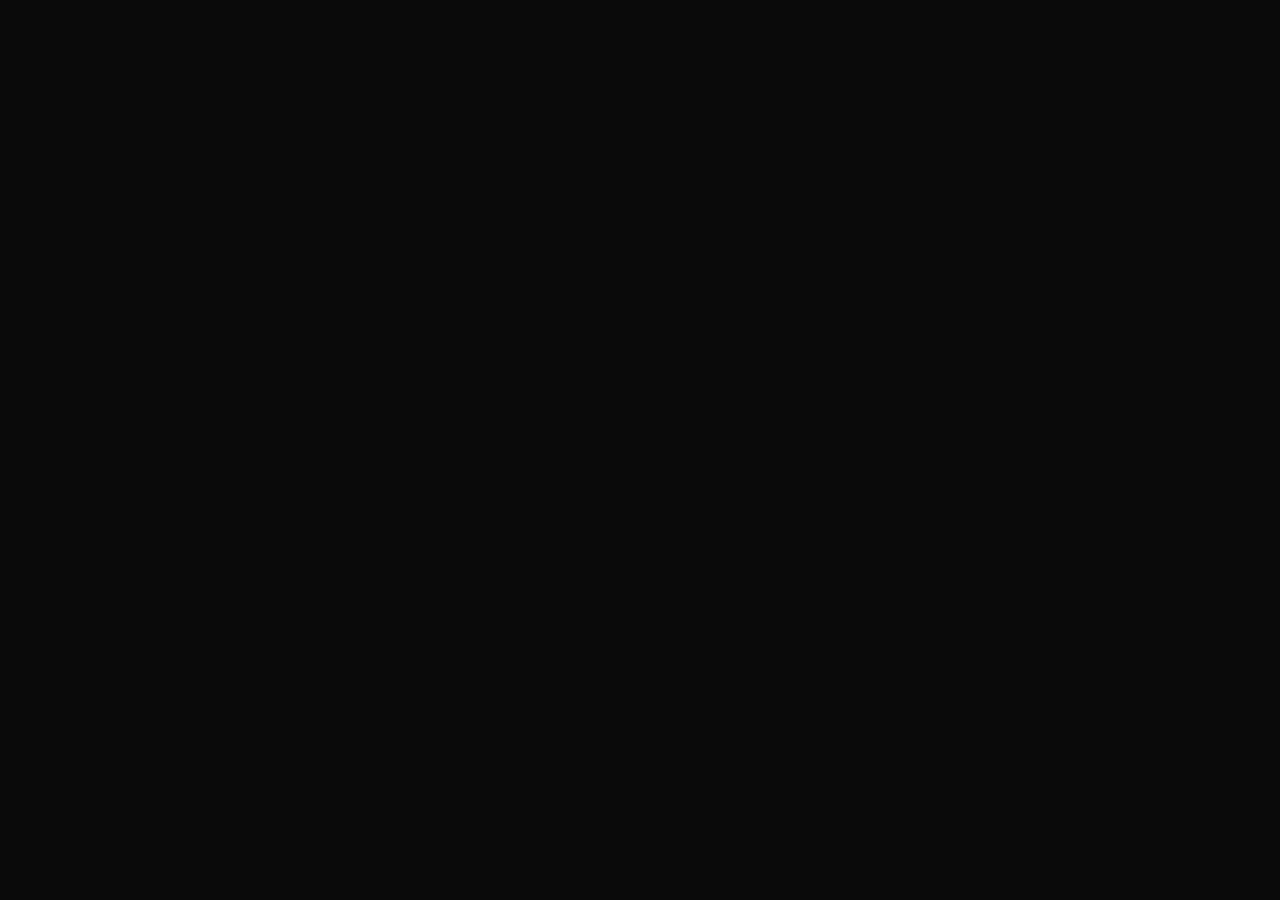
==== agent/index.html @ 30673cf0 "Initial POC: Two-device WebRTC privacy game - Terminal app: QR code generation, cyberpunk boot seque" ====
<!DOCTYPE html>
<html lang="en">
<head>
  <meta charset="UTF-8">
  <meta name="viewport" content="width=device-width, initial-scale=1.0">
  <title>CYPHER Agent</title>
  <style>
    * { box-sizing: border-box; }
    body {
      font-family: monospace;
      background: #0a0a0a;
      color: #00FFCC;
      padding: 1rem;
      text-align: center;
      margin: 0;
      min-height: 100vh;
    }
    h1 { color: #00FFCC; margin: 0.5rem 0; letter-spacing: 0.2em; }
    h2 { color: #00FFCC; margin: 0.5rem 0; font-size: 0.9rem; opacity: 0.8; }

    .screen { display: none; }
    .screen.active { display: block; }

    /* Setup screen */
    #setup { padding: 1rem; }

    #avatar-container {
      width: 250px;
      height: 250px;
      margin: 1rem auto;
      border-radius: 50%;
      overflow: hidden;
      border: 4px solid rgba(0, 255, 204, 0.3);
      background: #000;
      position: relative;
      box-shadow: 0 0 50px rgba(0, 255, 204, 0.1);
    }

    #camera-preview { display: none; }

    #avatar-canvas {
      width: 100%;
      height: 100%;
      object-fit: cover;
    }

    #countdown-overlay {
      display: none;
      position: absolute;
      inset: 0;
      background: rgba(0, 0, 0, 0.4);
      backdrop-filter: blur(4px);
      align-items: center;
      justify-content: center;
      z-index: 40;
    }
    #countdown-overlay.active { display: flex; }
    #countdown-number {
      font-size: 6rem;
      font-weight: bold;
      animation: ping 1s infinite;
    }
    @keyframes ping {
      0%, 100% { transform: scale(1); opacity: 1; }
      50% { transform: scale(1.1); opacity: 0.8; }
    }

    #flash-overlay {
      display: none;
      position: absolute;
      inset: 0;
      background: white;
      z-index: 50;
    }
    #flash-overlay.active {
      display: block;
      animation: flash 0.3s ease-out forwards;
    }
    @keyframes flash {
      from { opacity: 1; }
      to { opacity: 0; }
    }

    #frozen-border {
      display: none;
      position: absolute;
      inset: 0;
      border: 20px solid rgba(0, 255, 204, 0.2);
      border-radius: 50%;
      pointer-events: none;
      animation: pulse 2s infinite;
    }
    #frozen-border.active { display: block; }
    @keyframes pulse {
      0%, 100% { opacity: 1; }
      50% { opacity: 0.5; }
    }

    input[type="text"] {
      background: #111;
      border: 1px solid rgba(0, 255, 204, 0.3);
      color: #00FFCC;
      padding: 0.75rem;
      font-family: monospace;
      font-size: 1rem;
      width: 100%;
      max-width: 250px;
      text-align: center;
      text-transform: uppercase;
    }
    input[type="text"]::placeholder { text-transform: none; color: rgba(0, 255, 204, 0.4); }
    input[type="text"]:focus { outline: none; border-color: #00FFCC; box-shadow: 0 0 10px rgba(0, 255, 204, 0.2); }

    button {
      background: transparent;
      color: #00FFCC;
      border: 2px solid #00FFCC;
      padding: 0.75rem 1.5rem;
      font-family: monospace;
      font-size: 1rem;
      cursor: pointer;
      margin: 0.5rem;
      border-radius: 50px;
      transition: all 0.2s;
    }
    button:hover { background: rgba(0, 255, 204, 0.1); }
    button:disabled { border-color: #333; color: #333; cursor: not-allowed; }
    button.primary { background: #00FFCC; color: #000; }
    button.primary:hover { background: #00CCAA; }
    button.secondary { border-color: #666; color: #666; }
    button.secondary:hover { border-color: #999; color: #999; }
    button.danger { border-color: #ff4444; color: #ff4444; }
    button.danger:hover { background: rgba(255, 68, 68, 0.1); }
    button.danger:disabled { border-color: #662222; color: #662222; }

    .instructions { color: rgba(0, 255, 204, 0.6); font-size: 0.75rem; margin: 0.5rem 0; letter-spacing: 0.1em; }

    .level-badge {
      display: inline-block;
      background: #00FFCC;
      color: #000;
      padding: 0.25rem 0.75rem;
      border-radius: 4px;
      font-weight: bold;
      margin: 0.5rem 0;
      font-size: 0.8rem;
    }

    .config-display {
      font-size: 0.7rem;
      opacity: 0.5;
      margin-top: 0.5rem;
    }

    /* Connected screen */
    #status { padding: 1rem; margin: 1rem; border: 1px solid rgba(0, 255, 204, 0.3); }
    #messages {
      text-align: left;
      max-width: 400px;
      margin: 1rem auto;
      padding: 1rem;
      border: 1px solid rgba(0, 255, 204, 0.3);
      min-height: 100px;
      font-size: 0.85rem;
    }
    .connected { color: #00FFCC; }
    .error { color: #ff4444; }

    /* Profile display */
    #profile-display {
      display: flex;
      align-items: center;
      justify-content: center;
      gap: 1rem;
      margin: 1rem auto;
      padding: 1rem;
      border: 2px solid rgba(0, 255, 204, 0.3);
      border-radius: 8px;
      max-width: 300px;
      background: linear-gradient(135deg, #0a0a0a 0%, #111 100%);
    }
    #profile-avatar {
      width: 80px;
      height: 80px;
      border-radius: 50%;
      border: 3px solid #00FFCC;
      background: #000;
    }
    #profile-info { text-align: left; }
    #profile-codename { color: #00FFCC; font-weight: bold; font-size: 1.2rem; }
  </style>
</head>
<body>

  <!-- Setup Screen -->
  <div id="setup" class="screen">
    <h1>CYPHER</h1>
    <h2>IDENTITY_GEN</h2>

    <div id="avatar-container">
      <video id="camera-preview" autoplay playsinline muted></video>
      <canvas id="avatar-canvas"></canvas>
      <div id="countdown-overlay"><span id="countdown-number">3</span></div>
      <div id="flash-overlay"></div>
      <div id="frozen-border"></div>
    </div>

    <div class="config-display">RES: 100 // MODE: HORIZONTAL</div>

    <div style="margin-top: 1rem;">
      <button id="captureBtn">CAPTURE</button>
      <button id="retakeBtn" class="secondary" style="display:none;">RETAKE</button>
    </div>

    <div style="margin-top: 1.5rem;">
      <input type="text" id="codenameInput" placeholder="Enter codename" maxlength="16">
    </div>

    <div class="level-badge">ACCREDITATION LEVEL 1</div>

    <div style="margin-top: 1rem;">
      <button id="registerBtn" class="primary" disabled>REGISTER AGENT</button>
    </div>
  </div>

  <!-- Connected Screen -->
  <div id="main" class="screen">
    <h1>CYPHER</h1>

    <div id="profile-display">
      <img id="profile-avatar" alt="Avatar">
      <div id="profile-info">
        <div id="profile-codename">...</div>
        <div class="level-badge">LEVEL <span id="profile-level">1</span></div>
      </div>
    </div>

    <div id="session">Session: <span id="sessionId">...</span></div>
    <div id="status">Connecting...</div>

    <div id="command-input" style="margin: 1rem 0;">
      <input type="text" id="messageInput" placeholder="Enter command..." style="width: 70%; max-width: 200px;">
      <button id="sendBtn" disabled>SEND</button>
    </div>

    <div id="messages"><strong>Messages:</strong><br></div>

    <div style="margin-top: 2rem;">
      <button id="disconnectBtn" class="danger" disabled>DISCONNECT</button>
    </div>
  </div>

  <script type="module">
    import { Peer } from 'https://esm.sh/peerjs@1';
    import Dexie from 'https://esm.sh/dexie@4';

    // Database setup
    const db = new Dexie('CypherAgent');
    db.version(1).stores({
      agent: 'id, codename, level, avatar'
    });

    // Cyber avatar config
    const CHAR_SETS = {
      horizontal: "  ▂▃▄▅▆▇█",
      vertical: " ▏▎▍▌▋▊▉█",
      retro: " ░▒▓█"
    };
    const config = {
      resolution: 100,
      mode: 'horizontal',
      color: '#00FFCC'
    };

    // State
    let avatarDataUrl = null;
    let stream = null;
    let animationId = null;
    let isFrozen = false;

    // DOM elements
    const setupScreen = document.getElementById('setup');
    const mainScreen = document.getElementById('main');
    const cameraPreview = document.getElementById('camera-preview');
    const avatarCanvas = document.getElementById('avatar-canvas');
    const countdownOverlay = document.getElementById('countdown-overlay');
    const countdownNumber = document.getElementById('countdown-number');
    const flashOverlay = document.getElementById('flash-overlay');
    const frozenBorder = document.getElementById('frozen-border');
    const captureBtn = document.getElementById('captureBtn');
    const retakeBtn = document.getElementById('retakeBtn');
    const codenameInput = document.getElementById('codenameInput');
    const registerBtn = document.getElementById('registerBtn');

    // Check for existing profile
    async function checkProfile() {
      const profile = await db.agent.get('player');
      return profile || null;
    }

    // Start camera
    async function startCamera() {
      try {
        stream = await navigator.mediaDevices.getUserMedia({
          video: { width: 1280, height: 720, facingMode: 'user' },
          audio: false
        });
        cameraPreview.srcObject = stream;
        cameraPreview.onloadedmetadata = () => {
          cameraPreview.play();
          renderFrame();
        };
      } catch (err) {
        console.error('Camera error:', err);
        alert('Could not access camera. Please allow camera permissions.');
      }
    }

    // Render cyber avatar frame
    function renderFrame() {
      if (!stream || isFrozen) return;

      const video = cameraPreview;
      const canvas = avatarCanvas;

      if (video.readyState !== 4) {
        animationId = requestAnimationFrame(renderFrame);
        return;
      }

      const ctx = canvas.getContext('2d', { willReadFrequently: true });

      // Force canvas to match display size (Square)
      const size = canvas.clientWidth * 2; // Higher res for quality
      canvas.width = size;
      canvas.height = size;

      // Crop logic - square from center
      const vidW = video.videoWidth;
      const vidH = video.videoHeight;
      const cropSize = Math.min(vidW, vidH);
      const cropX = (vidW - cropSize) / 2;
      const cropY = (vidH - cropSize) / 2;

      // Grid calculation
      const cols = config.resolution;
      const rows = Math.floor(cols * 0.6);

      const cellWidth = size / cols;
      const cellHeight = size / rows;

      // Downsample to temp canvas
      const tempCanvas = document.createElement('canvas');
      tempCanvas.width = cols;
      tempCanvas.height = rows;
      const tempCtx = tempCanvas.getContext('2d');

      // Mirror horizontally for selfie
      tempCtx.translate(cols, 0);
      tempCtx.scale(-1, 1);

      // Draw cropped square
      tempCtx.drawImage(video, cropX, cropY, cropSize, cropSize, 0, 0, cols, rows);

      const pixels = tempCtx.getImageData(0, 0, cols, rows).data;

      // Render
      ctx.fillStyle = '#000000';
      ctx.fillRect(0, 0, size, size);

      ctx.font = `${cellWidth}px monospace`;
      ctx.textBaseline = 'top';
      ctx.fillStyle = config.color;

      const chars = CHAR_SETS[config.mode];

      for (let y = 0; y < rows; y++) {
        for (let x = 0; x < cols; x++) {
          const i = (y * cols + x) * 4;
          const brightness = (pixels[i] + pixels[i + 1] + pixels[i + 2]) / 3;
          const charIndex = Math.floor((brightness / 255) * (chars.length - 1));
          const char = chars[charIndex];
          ctx.fillText(char, x * cellWidth, y * cellHeight);
        }
      }

      if (!isFrozen) {
        animationId = requestAnimationFrame(renderFrame);
      }
    }

    // Capture with countdown
    function startCapture() {
      let count = 3;
      countdownNumber.textContent = count;
      countdownOverlay.classList.add('active');

      const timer = setInterval(() => {
        count--;
        if (count > 0) {
          countdownNumber.textContent = count;
        } else {
          clearInterval(timer);
          countdownOverlay.classList.remove('active');
          performCapture();
        }
      }, 1000);
    }

    function performCapture() {
      // Flash effect
      flashOverlay.classList.add('active');
      setTimeout(() => flashOverlay.classList.remove('active'), 300);

      // Freeze
      isFrozen = true;
      frozenBorder.classList.add('active');
      cancelAnimationFrame(animationId);

      // Save current canvas as avatar
      avatarDataUrl = avatarCanvas.toDataURL('image/png');

      // Update buttons
      captureBtn.style.display = 'none';
      retakeBtn.style.display = 'inline-block';
      updateRegisterButton();
    }

    function retakeAvatar() {
      isFrozen = false;
      avatarDataUrl = null;
      frozenBorder.classList.remove('active');
      captureBtn.style.display = 'inline-block';
      retakeBtn.style.display = 'none';
      renderFrame();
      updateRegisterButton();
    }

    function updateRegisterButton() {
      registerBtn.disabled = !(avatarDataUrl && codenameInput.value.trim().length >= 2);
    }

    // Save profile
    async function registerAgent() {
      const codename = codenameInput.value.trim().toUpperCase();

      await db.agent.put({
        id: 'player',
        codename: codename,
        level: 1,
        avatar: avatarDataUrl
      });

      // Stop camera
      if (stream) {
        stream.getTracks().forEach(t => t.stop());
      }

      startMain({ codename, level: 1, avatar: avatarDataUrl });
    }

    // Main app
    async function startMain(profile) {
      setupScreen.classList.remove('active');
      mainScreen.classList.add('active');

      // Display profile
      document.getElementById('profile-codename').textContent = profile.codename;
      document.getElementById('profile-level').textContent = profile.level;

      if (profile.avatar) {
        document.getElementById('profile-avatar').src = profile.avatar;
      }

      // Get session from URL
      const params = new URLSearchParams(window.location.search);
      const sessionId = params.get('session');

      if (!sessionId) {
        document.getElementById('status').textContent = 'No session ID. Scan QR from Terminal.';
        document.getElementById('status').className = 'error';
        return;
      }

      document.getElementById('sessionId').textContent = sessionId;
      document.getElementById('status').textContent = 'Connecting...';

      // Create peer and connect
      const peer = new Peer();
      let connection = null;

      peer.on('open', id => {
        console.log('Agent peer ID:', id);

        connection = peer.connect(`cypher-${sessionId}`, { reliable: true });

        connection.on('open', () => {
          document.getElementById('status').textContent = 'Connected to Terminal!';
          document.getElementById('status').className = 'connected';
          document.getElementById('sendBtn').disabled = false;
          document.getElementById('disconnectBtn').disabled = false;

          // Send profile to terminal
          connection.send({
            type: 'INIT_STATE',
            profile: {
              codename: profile.codename,
              level: profile.level,
              avatar: profile.avatar
            }
          });
        });

        connection.on('data', data => {
          console.log('Received:', data);

          // Respond to heartbeat
          if (data.type === 'HEARTBEAT') {
            connection.send({ type: 'PONG' });
            return;
          }

          document.getElementById('messages').innerHTML += `← ${JSON.stringify(data)}<br>`;
        });

        connection.on('close', () => {
          document.getElementById('status').textContent = 'Disconnected';
          document.getElementById('sendBtn').disabled = true;
          document.getElementById('disconnectBtn').disabled = true;
        });

        connection.on('error', err => {
          document.getElementById('status').textContent = 'Connection error';
          document.getElementById('status').className = 'error';
        });
      });

      peer.on('error', err => {
        console.error('Peer error:', err);
        document.getElementById('status').textContent = 'Error: ' + err.type;
        document.getElementById('status').className = 'error';
      });

      // Send message
      function sendMessage() {
        const input = document.getElementById('messageInput');
        const text = input.value.trim();
        if (!text || !connection || !connection.open) return;

        const msg = { type: 'COMMAND', text: text, time: Date.now() };
        connection.send(msg);
        document.getElementById('messages').innerHTML += `→ ${text}<br>`;
        input.value = '';
      }

      document.getElementById('sendBtn').addEventListener('click', sendMessage);
      document.getElementById('messageInput').addEventListener('keypress', e => {
        if (e.key === 'Enter') sendMessage();
      });

      // Disconnect handler
      document.getElementById('disconnectBtn').addEventListener('click', () => {
        if (connection) {
          connection.close();
        }
        peer.destroy();
        document.getElementById('status').textContent = 'Disconnected by agent';
        document.getElementById('status').className = 'error';
        document.getElementById('messages').innerHTML += `<span style="color:#ff4444">// CONNECTION TERMINATED //</span><br>`;
      });
    }

    // Event listeners
    captureBtn.addEventListener('click', startCapture);
    retakeBtn.addEventListener('click', retakeAvatar);
    codenameInput.addEventListener('input', updateRegisterButton);
    registerBtn.addEventListener('click', registerAgent);

    // Init
    async function init() {
      const profile = await checkProfile();

      if (profile) {
        startMain(profile);
      } else {
        setupScreen.classList.add('active');
        startCamera();
      }
    }

    init();
  </script>
</body>
</html>
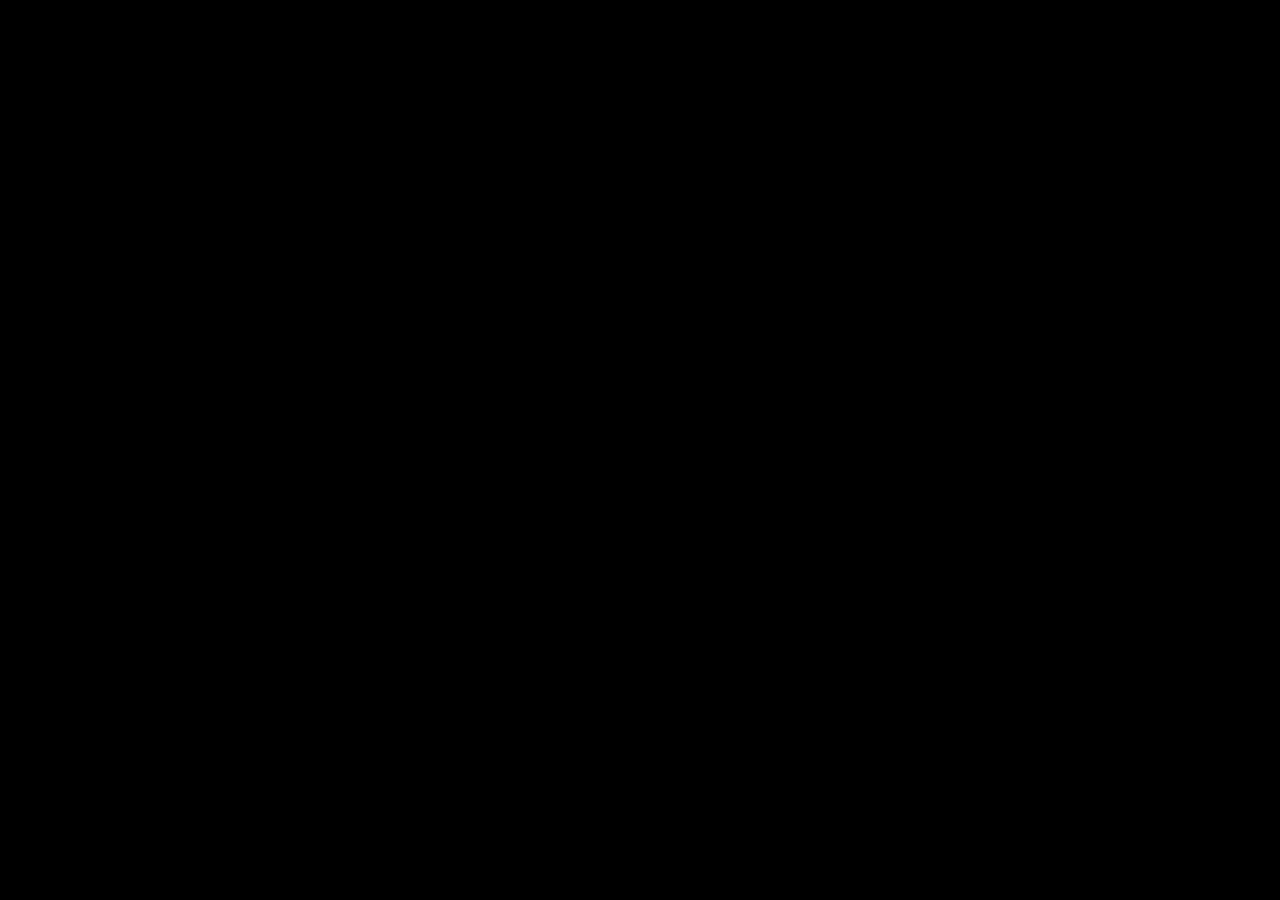
==== commit 46d0c636: "Refactor to NEXUS component library with single-file app architecture - Consolidate agent app into s" ====
--- a/agent/index.html
+++ b/agent/index.html
@@ -2,593 +2,15 @@
 <html lang="en">
 <head>
   <meta charset="UTF-8">
-  <meta name="viewport" content="width=device-width, initial-scale=1.0">
+  <meta name="viewport" content="width=device-width, initial-scale=1.0, user-scalable=no">
+  <meta name="apple-mobile-web-app-capable" content="yes">
+  <meta name="mobile-web-app-capable" content="yes">
+  <meta name="apple-mobile-web-app-status-bar-style" content="black">
   <title>CYPHER Agent</title>
-  <style>
-    * { box-sizing: border-box; }
-    body {
-      font-family: monospace;
-      background: #0a0a0a;
-      color: #00FFCC;
-      padding: 1rem;
-      text-align: center;
-      margin: 0;
-      min-height: 100vh;
-    }
-    h1 { color: #00FFCC; margin: 0.5rem 0; letter-spacing: 0.2em; }
-    h2 { color: #00FFCC; margin: 0.5rem 0; font-size: 0.9rem; opacity: 0.8; }
-
-    .screen { display: none; }
-    .screen.active { display: block; }
-
-    /* Setup screen */
-    #setup { padding: 1rem; }
-
-    #avatar-container {
-      width: 250px;
-      height: 250px;
-      margin: 1rem auto;
-      border-radius: 50%;
-      overflow: hidden;
-      border: 4px solid rgba(0, 255, 204, 0.3);
-      background: #000;
-      position: relative;
-      box-shadow: 0 0 50px rgba(0, 255, 204, 0.1);
-    }
-
-    #camera-preview { display: none; }
-
-    #avatar-canvas {
-      width: 100%;
-      height: 100%;
-      object-fit: cover;
-    }
-
-    #countdown-overlay {
-      display: none;
-      position: absolute;
-      inset: 0;
-      background: rgba(0, 0, 0, 0.4);
-      backdrop-filter: blur(4px);
-      align-items: center;
-      justify-content: center;
-      z-index: 40;
-    }
-    #countdown-overlay.active { display: flex; }
-    #countdown-number {
-      font-size: 6rem;
-      font-weight: bold;
-      animation: ping 1s infinite;
-    }
-    @keyframes ping {
-      0%, 100% { transform: scale(1); opacity: 1; }
-      50% { transform: scale(1.1); opacity: 0.8; }
-    }
-
-    #flash-overlay {
-      display: none;
-      position: absolute;
-      inset: 0;
-      background: white;
-      z-index: 50;
-    }
-    #flash-overlay.active {
-      display: block;
-      animation: flash 0.3s ease-out forwards;
-    }
-    @keyframes flash {
-      from { opacity: 1; }
-      to { opacity: 0; }
-    }
-
-    #frozen-border {
-      display: none;
-      position: absolute;
-      inset: 0;
-      border: 20px solid rgba(0, 255, 204, 0.2);
-      border-radius: 50%;
-      pointer-events: none;
-      animation: pulse 2s infinite;
-    }
-    #frozen-border.active { display: block; }
-    @keyframes pulse {
-      0%, 100% { opacity: 1; }
-      50% { opacity: 0.5; }
-    }
-
-    input[type="text"] {
-      background: #111;
-      border: 1px solid rgba(0, 255, 204, 0.3);
-      color: #00FFCC;
-      padding: 0.75rem;
-      font-family: monospace;
-      font-size: 1rem;
-      width: 100%;
-      max-width: 250px;
-      text-align: center;
-      text-transform: uppercase;
-    }
-    input[type="text"]::placeholder { text-transform: none; color: rgba(0, 255, 204, 0.4); }
-    input[type="text"]:focus { outline: none; border-color: #00FFCC; box-shadow: 0 0 10px rgba(0, 255, 204, 0.2); }
-
-    button {
-      background: transparent;
-      color: #00FFCC;
-      border: 2px solid #00FFCC;
-      padding: 0.75rem 1.5rem;
-      font-family: monospace;
-      font-size: 1rem;
-      cursor: pointer;
-      margin: 0.5rem;
-      border-radius: 50px;
-      transition: all 0.2s;
-    }
-    button:hover { background: rgba(0, 255, 204, 0.1); }
-    button:disabled { border-color: #333; color: #333; cursor: not-allowed; }
-    button.primary { background: #00FFCC; color: #000; }
-    button.primary:hover { background: #00CCAA; }
-    button.secondary { border-color: #666; color: #666; }
-    button.secondary:hover { border-color: #999; color: #999; }
-    button.danger { border-color: #ff4444; color: #ff4444; }
-    button.danger:hover { background: rgba(255, 68, 68, 0.1); }
-    button.danger:disabled { border-color: #662222; color: #662222; }
-
-    .instructions { color: rgba(0, 255, 204, 0.6); font-size: 0.75rem; margin: 0.5rem 0; letter-spacing: 0.1em; }
-
-    .level-badge {
-      display: inline-block;
-      background: #00FFCC;
-      color: #000;
-      padding: 0.25rem 0.75rem;
-      border-radius: 4px;
-      font-weight: bold;
-      margin: 0.5rem 0;
-      font-size: 0.8rem;
-    }
-
-    .config-display {
-      font-size: 0.7rem;
-      opacity: 0.5;
-      margin-top: 0.5rem;
-    }
-
-    /* Connected screen */
-    #status { padding: 1rem; margin: 1rem; border: 1px solid rgba(0, 255, 204, 0.3); }
-    #messages {
-      text-align: left;
-      max-width: 400px;
-      margin: 1rem auto;
-      padding: 1rem;
-      border: 1px solid rgba(0, 255, 204, 0.3);
-      min-height: 100px;
-      font-size: 0.85rem;
-    }
-    .connected { color: #00FFCC; }
-    .error { color: #ff4444; }
-
-    /* Profile display */
-    #profile-display {
-      display: flex;
-      align-items: center;
-      justify-content: center;
-      gap: 1rem;
-      margin: 1rem auto;
-      padding: 1rem;
-      border: 2px solid rgba(0, 255, 204, 0.3);
-      border-radius: 8px;
-      max-width: 300px;
-      background: linear-gradient(135deg, #0a0a0a 0%, #111 100%);
-    }
-    #profile-avatar {
-      width: 80px;
-      height: 80px;
-      border-radius: 50%;
-      border: 3px solid #00FFCC;
-      background: #000;
-    }
-    #profile-info { text-align: left; }
-    #profile-codename { color: #00FFCC; font-weight: bold; font-size: 1.2rem; }
-  </style>
+  <link rel="stylesheet" href="../shared/styles/base.css">
 </head>
 <body>
-
-  <!-- Setup Screen -->
-  <div id="setup" class="screen">
-    <h1>CYPHER</h1>
-    <h2>IDENTITY_GEN</h2>
-
-    <div id="avatar-container">
-      <video id="camera-preview" autoplay playsinline muted></video>
-      <canvas id="avatar-canvas"></canvas>
-      <div id="countdown-overlay"><span id="countdown-number">3</span></div>
-      <div id="flash-overlay"></div>
-      <div id="frozen-border"></div>
-    </div>
-
-    <div class="config-display">RES: 100 // MODE: HORIZONTAL</div>
-
-    <div style="margin-top: 1rem;">
-      <button id="captureBtn">CAPTURE</button>
-      <button id="retakeBtn" class="secondary" style="display:none;">RETAKE</button>
-    </div>
-
-    <div style="margin-top: 1.5rem;">
-      <input type="text" id="codenameInput" placeholder="Enter codename" maxlength="16">
-    </div>
-
-    <div class="level-badge">ACCREDITATION LEVEL 1</div>
-
-    <div style="margin-top: 1rem;">
-      <button id="registerBtn" class="primary" disabled>REGISTER AGENT</button>
-    </div>
-  </div>
-
-  <!-- Connected Screen -->
-  <div id="main" class="screen">
-    <h1>CYPHER</h1>
-
-    <div id="profile-display">
-      <img id="profile-avatar" alt="Avatar">
-      <div id="profile-info">
-        <div id="profile-codename">...</div>
-        <div class="level-badge">LEVEL <span id="profile-level">1</span></div>
-      </div>
-    </div>
-
-    <div id="session">Session: <span id="sessionId">...</span></div>
-    <div id="status">Connecting...</div>
-
-    <div id="command-input" style="margin: 1rem 0;">
-      <input type="text" id="messageInput" placeholder="Enter command..." style="width: 70%; max-width: 200px;">
-      <button id="sendBtn" disabled>SEND</button>
-    </div>
-
-    <div id="messages"><strong>Messages:</strong><br></div>
-
-    <div style="margin-top: 2rem;">
-      <button id="disconnectBtn" class="danger" disabled>DISCONNECT</button>
-    </div>
-  </div>
-
-  <script type="module">
-    import { Peer } from 'https://esm.sh/peerjs@1';
-    import Dexie from 'https://esm.sh/dexie@4';
-
-    // Database setup
-    const db = new Dexie('CypherAgent');
-    db.version(1).stores({
-      agent: 'id, codename, level, avatar'
-    });
-
-    // Cyber avatar config
-    const CHAR_SETS = {
-      horizontal: "  ▂▃▄▅▆▇█",
-      vertical: " ▏▎▍▌▋▊▉█",
-      retro: " ░▒▓█"
-    };
-    const config = {
-      resolution: 100,
-      mode: 'horizontal',
-      color: '#00FFCC'
-    };
-
-    // State
-    let avatarDataUrl = null;
-    let stream = null;
-    let animationId = null;
-    let isFrozen = false;
-
-    // DOM elements
-    const setupScreen = document.getElementById('setup');
-    const mainScreen = document.getElementById('main');
-    const cameraPreview = document.getElementById('camera-preview');
-    const avatarCanvas = document.getElementById('avatar-canvas');
-    const countdownOverlay = document.getElementById('countdown-overlay');
-    const countdownNumber = document.getElementById('countdown-number');
-    const flashOverlay = document.getElementById('flash-overlay');
-    const frozenBorder = document.getElementById('frozen-border');
-    const captureBtn = document.getElementById('captureBtn');
-    const retakeBtn = document.getElementById('retakeBtn');
-    const codenameInput = document.getElementById('codenameInput');
-    const registerBtn = document.getElementById('registerBtn');
-
-    // Check for existing profile
-    async function checkProfile() {
-      const profile = await db.agent.get('player');
-      return profile || null;
-    }
-
-    // Start camera
-    async function startCamera() {
-      try {
-        stream = await navigator.mediaDevices.getUserMedia({
-          video: { width: 1280, height: 720, facingMode: 'user' },
-          audio: false
-        });
-        cameraPreview.srcObject = stream;
-        cameraPreview.onloadedmetadata = () => {
-          cameraPreview.play();
-          renderFrame();
-        };
-      } catch (err) {
-        console.error('Camera error:', err);
-        alert('Could not access camera. Please allow camera permissions.');
-      }
-    }
-
-    // Render cyber avatar frame
-    function renderFrame() {
-      if (!stream || isFrozen) return;
-
-      const video = cameraPreview;
-      const canvas = avatarCanvas;
-
-      if (video.readyState !== 4) {
-        animationId = requestAnimationFrame(renderFrame);
-        return;
-      }
-
-      const ctx = canvas.getContext('2d', { willReadFrequently: true });
-
-      // Force canvas to match display size (Square)
-      const size = canvas.clientWidth * 2; // Higher res for quality
-      canvas.width = size;
-      canvas.height = size;
-
-      // Crop logic - square from center
-      const vidW = video.videoWidth;
-      const vidH = video.videoHeight;
-      const cropSize = Math.min(vidW, vidH);
-      const cropX = (vidW - cropSize) / 2;
-      const cropY = (vidH - cropSize) / 2;
-
-      // Grid calculation
-      const cols = config.resolution;
-      const rows = Math.floor(cols * 0.6);
-
-      const cellWidth = size / cols;
-      const cellHeight = size / rows;
-
-      // Downsample to temp canvas
-      const tempCanvas = document.createElement('canvas');
-      tempCanvas.width = cols;
-      tempCanvas.height = rows;
-      const tempCtx = tempCanvas.getContext('2d');
-
-      // Mirror horizontally for selfie
-      tempCtx.translate(cols, 0);
-      tempCtx.scale(-1, 1);
-
-      // Draw cropped square
-      tempCtx.drawImage(video, cropX, cropY, cropSize, cropSize, 0, 0, cols, rows);
-
-      const pixels = tempCtx.getImageData(0, 0, cols, rows).data;
-
-      // Render
-      ctx.fillStyle = '#000000';
-      ctx.fillRect(0, 0, size, size);
-
-      ctx.font = `${cellWidth}px monospace`;
-      ctx.textBaseline = 'top';
-      ctx.fillStyle = config.color;
-
-      const chars = CHAR_SETS[config.mode];
-
-      for (let y = 0; y < rows; y++) {
-        for (let x = 0; x < cols; x++) {
-          const i = (y * cols + x) * 4;
-          const brightness = (pixels[i] + pixels[i + 1] + pixels[i + 2]) / 3;
-          const charIndex = Math.floor((brightness / 255) * (chars.length - 1));
-          const char = chars[charIndex];
-          ctx.fillText(char, x * cellWidth, y * cellHeight);
-        }
-      }
-
-      if (!isFrozen) {
-        animationId = requestAnimationFrame(renderFrame);
-      }
-    }
-
-    // Capture with countdown
-    function startCapture() {
-      let count = 3;
-      countdownNumber.textContent = count;
-      countdownOverlay.classList.add('active');
-
-      const timer = setInterval(() => {
-        count--;
-        if (count > 0) {
-          countdownNumber.textContent = count;
-        } else {
-          clearInterval(timer);
-          countdownOverlay.classList.remove('active');
-          performCapture();
-        }
-      }, 1000);
-    }
-
-    function performCapture() {
-      // Flash effect
-      flashOverlay.classList.add('active');
-      setTimeout(() => flashOverlay.classList.remove('active'), 300);
-
-      // Freeze
-      isFrozen = true;
-      frozenBorder.classList.add('active');
-      cancelAnimationFrame(animationId);
-
-      // Save current canvas as avatar
-      avatarDataUrl = avatarCanvas.toDataURL('image/png');
-
-      // Update buttons
-      captureBtn.style.display = 'none';
-      retakeBtn.style.display = 'inline-block';
-      updateRegisterButton();
-    }
-
-    function retakeAvatar() {
-      isFrozen = false;
-      avatarDataUrl = null;
-      frozenBorder.classList.remove('active');
-      captureBtn.style.display = 'inline-block';
-      retakeBtn.style.display = 'none';
-      renderFrame();
-      updateRegisterButton();
-    }
-
-    function updateRegisterButton() {
-      registerBtn.disabled = !(avatarDataUrl && codenameInput.value.trim().length >= 2);
-    }
-
-    // Save profile
-    async function registerAgent() {
-      const codename = codenameInput.value.trim().toUpperCase();
-
-      await db.agent.put({
-        id: 'player',
-        codename: codename,
-        level: 1,
-        avatar: avatarDataUrl
-      });
-
-      // Stop camera
-      if (stream) {
-        stream.getTracks().forEach(t => t.stop());
-      }
-
-      startMain({ codename, level: 1, avatar: avatarDataUrl });
-    }
-
-    // Main app
-    async function startMain(profile) {
-      setupScreen.classList.remove('active');
-      mainScreen.classList.add('active');
-
-      // Display profile
-      document.getElementById('profile-codename').textContent = profile.codename;
-      document.getElementById('profile-level').textContent = profile.level;
-
-      if (profile.avatar) {
-        document.getElementById('profile-avatar').src = profile.avatar;
-      }
-
-      // Get session from URL
-      const params = new URLSearchParams(window.location.search);
-      const sessionId = params.get('session');
-
-      if (!sessionId) {
-        document.getElementById('status').textContent = 'No session ID. Scan QR from Terminal.';
-        document.getElementById('status').className = 'error';
-        return;
-      }
-
-      document.getElementById('sessionId').textContent = sessionId;
-      document.getElementById('status').textContent = 'Connecting...';
-
-      // Create peer and connect
-      const peer = new Peer();
-      let connection = null;
-
-      peer.on('open', id => {
-        console.log('Agent peer ID:', id);
-
-        connection = peer.connect(`cypher-${sessionId}`, { reliable: true });
-
-        connection.on('open', () => {
-          document.getElementById('status').textContent = 'Connected to Terminal!';
-          document.getElementById('status').className = 'connected';
-          document.getElementById('sendBtn').disabled = false;
-          document.getElementById('disconnectBtn').disabled = false;
-
-          // Send profile to terminal
-          connection.send({
-            type: 'INIT_STATE',
-            profile: {
-              codename: profile.codename,
-              level: profile.level,
-              avatar: profile.avatar
-            }
-          });
-        });
-
-        connection.on('data', data => {
-          console.log('Received:', data);
-
-          // Respond to heartbeat
-          if (data.type === 'HEARTBEAT') {
-            connection.send({ type: 'PONG' });
-            return;
-          }
-
-          document.getElementById('messages').innerHTML += `← ${JSON.stringify(data)}<br>`;
-        });
-
-        connection.on('close', () => {
-          document.getElementById('status').textContent = 'Disconnected';
-          document.getElementById('sendBtn').disabled = true;
-          document.getElementById('disconnectBtn').disabled = true;
-        });
-
-        connection.on('error', err => {
-          document.getElementById('status').textContent = 'Connection error';
-          document.getElementById('status').className = 'error';
-        });
-      });
-
-      peer.on('error', err => {
-        console.error('Peer error:', err);
-        document.getElementById('status').textContent = 'Error: ' + err.type;
-        document.getElementById('status').className = 'error';
-      });
-
-      // Send message
-      function sendMessage() {
-        const input = document.getElementById('messageInput');
-        const text = input.value.trim();
-        if (!text || !connection || !connection.open) return;
-
-        const msg = { type: 'COMMAND', text: text, time: Date.now() };
-        connection.send(msg);
-        document.getElementById('messages').innerHTML += `→ ${text}<br>`;
-        input.value = '';
-      }
-
-      document.getElementById('sendBtn').addEventListener('click', sendMessage);
-      document.getElementById('messageInput').addEventListener('keypress', e => {
-        if (e.key === 'Enter') sendMessage();
-      });
-
-      // Disconnect handler
-      document.getElementById('disconnectBtn').addEventListener('click', () => {
-        if (connection) {
-          connection.close();
-        }
-        peer.destroy();
-        document.getElementById('status').textContent = 'Disconnected by agent';
-        document.getElementById('status').className = 'error';
-        document.getElementById('messages').innerHTML += `<span style="color:#ff4444">// CONNECTION TERMINATED //</span><br>`;
-      });
-    }
-
-    // Event listeners
-    captureBtn.addEventListener('click', startCapture);
-    retakeBtn.addEventListener('click', retakeAvatar);
-    codenameInput.addEventListener('input', updateRegisterButton);
-    registerBtn.addEventListener('click', registerAgent);
-
-    // Init
-    async function init() {
-      const profile = await checkProfile();
-
-      if (profile) {
-        startMain(profile);
-      } else {
-        setupScreen.classList.add('active');
-        startCamera();
-      }
-    }
-
-    init();
-  </script>
+  <agent-app></agent-app>
+  <script type="module" src="./js/app.js"></script>
 </body>
 </html>
--- a/shared/styles/base.css
+++ b/shared/styles/base.css
@@ -0,0 +1,148 @@
+/**
+ * NEXUS Base Styles
+ * Reset and foundational styles
+ */
+
+@import './tokens.css';
+
+/* ═══════════════════════════════════════════════════════════
+   RESET
+   ═══════════════════════════════════════════════════════════ */
+
+*, *::before, *::after {
+  box-sizing: border-box;
+  margin: 0;
+  padding: 0;
+}
+
+html {
+  font-size: 16px;
+  -webkit-text-size-adjust: 100%;
+}
+
+body {
+  font-family: var(--nx-font);
+  font-size: var(--nx-text-base);
+  line-height: 1.6;
+  color: var(--nx-fg);
+  background: var(--nx-bg);
+  min-height: 100vh;
+  -webkit-font-smoothing: antialiased;
+}
+
+/* ═══════════════════════════════════════════════════════════
+   TYPOGRAPHY
+   ═══════════════════════════════════════════════════════════ */
+
+h1, h2, h3, h4 {
+  color: var(--nx-primary);
+  font-weight: bold;
+  letter-spacing: 0.05em;
+}
+
+h1 {
+  font-size: var(--nx-text-lg);
+  text-shadow: var(--nx-glow);
+}
+
+p {
+  margin: var(--nx-sm) 0;
+  color: var(--nx-fg-dim);
+}
+
+a {
+  color: var(--nx-primary);
+  text-decoration: none;
+}
+
+a:hover {
+  text-decoration: underline;
+}
+
+strong {
+  color: var(--nx-primary);
+}
+
+em {
+  color: var(--nx-fg-dim);
+}
+
+code {
+  font-family: var(--nx-font);
+  font-size: var(--nx-text-sm);
+  color: var(--nx-primary);
+  background: var(--nx-bg-raised);
+  padding: var(--nx-xs) var(--nx-sm);
+}
+
+/* ═══════════════════════════════════════════════════════════
+   LAYOUT UTILITIES
+   ═══════════════════════════════════════════════════════════ */
+
+.stack {
+  display: flex;
+  flex-direction: column;
+  gap: var(--nx-md);
+}
+
+.stack-sm { gap: var(--nx-sm); }
+.stack-lg { gap: var(--nx-lg); }
+
+.row {
+  display: flex;
+  align-items: center;
+  gap: var(--nx-md);
+}
+
+.row-between {
+  justify-content: space-between;
+}
+
+.fill {
+  flex: 1;
+  min-width: 0;
+}
+
+/* ═══════════════════════════════════════════════════════════
+   FOCUS & SELECTION
+   ═══════════════════════════════════════════════════════════ */
+
+:focus-visible {
+  outline: var(--nx-thick) solid var(--nx-primary);
+  outline-offset: 2px;
+}
+
+::selection {
+  background: var(--nx-primary);
+  color: var(--nx-bg);
+}
+
+/* ═══════════════════════════════════════════════════════════
+   SCROLLBAR - Dither pattern
+   ═══════════════════════════════════════════════════════════ */
+
+::-webkit-scrollbar {
+  width: 10px;
+  height: 10px;
+}
+
+::-webkit-scrollbar-track {
+  background: var(--nx-bg);
+  border-left: var(--nx-thin) solid var(--nx-border);
+}
+
+::-webkit-scrollbar-thumb {
+  background-color: var(--nx-bg);
+  background-image: var(--nx-dither);
+  background-size: var(--nx-dither-size);
+  border: var(--nx-thin) solid var(--nx-primary);
+}
+
+::-webkit-scrollbar-thumb:hover {
+  background-color: var(--nx-primary);
+  background-image: none;
+}
+
+::-webkit-scrollbar-corner {
+  background: var(--nx-bg);
+}
